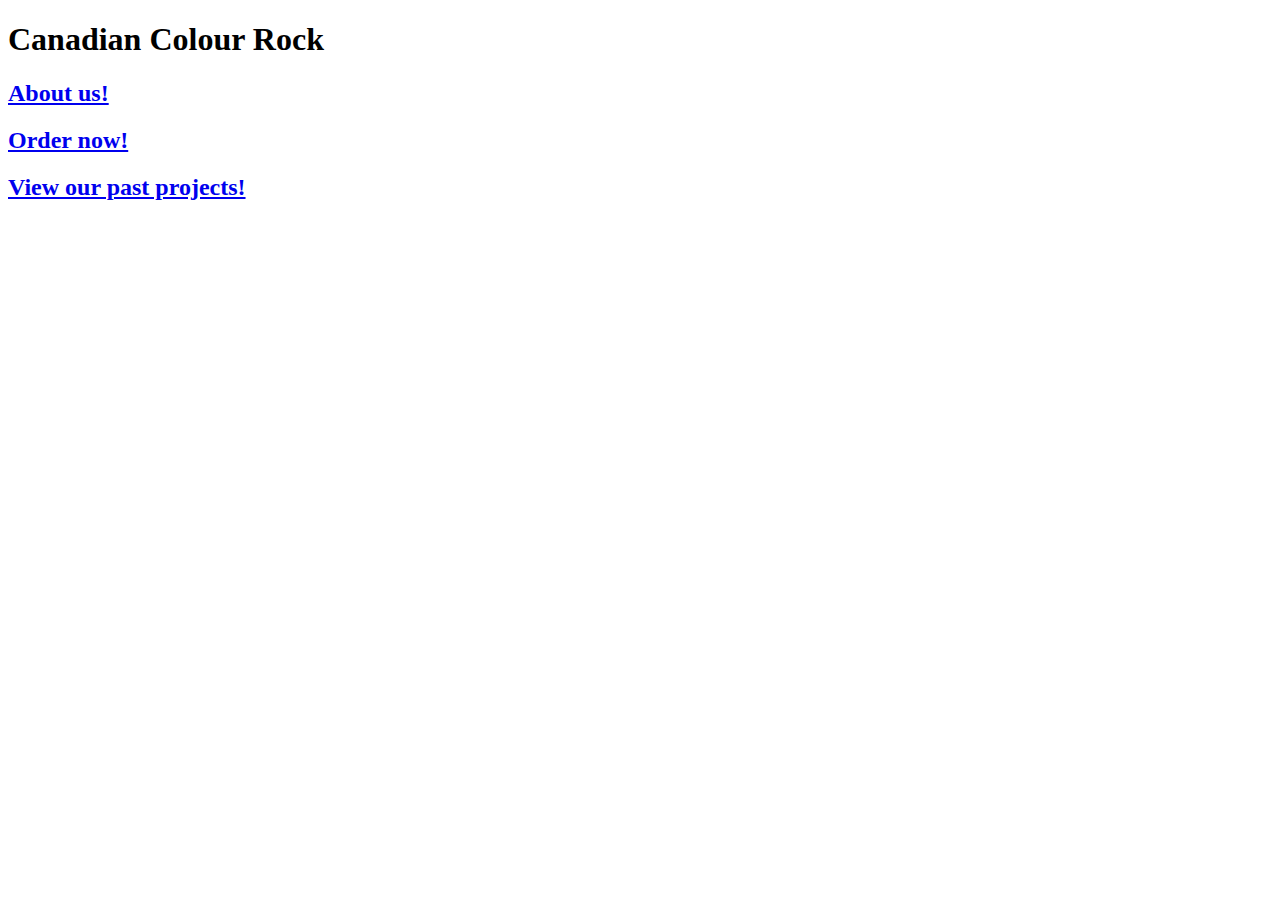
==== index.html @ 80c22e05 "inital commit" ====
<!DOCTYPE html>
<html lang="en">
<head>
    <meta charset="UTF-8">
    <meta http-equiv="X-UA-Compatible" content="IE=edge">
    <meta name="viewport" content="width=device-width, initial-scale=1.0">
    <title>Canadian Colour Rock</title>
</head>
<body>
    <h1>Canadian Colour Rock</h1>
    <div id="header">
        <h2><a href="aboutUs.html">About us!</a></h2>
        <h2><a href="order.html">Order now!</a></h2>
        <h2><a href="pastProjects.html">View our past projects!</a></h2>
    </div>
</body>
</html>
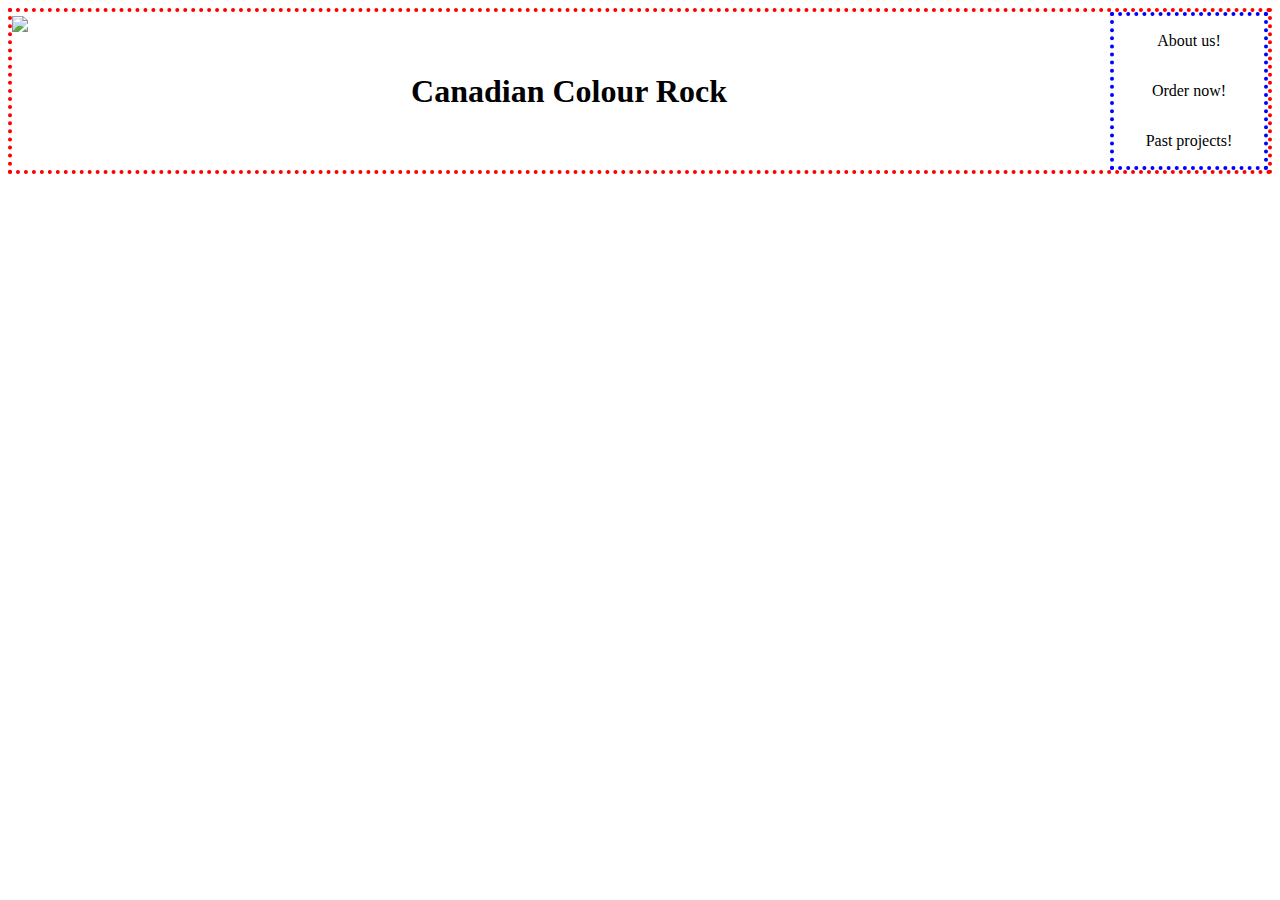
==== commit d08dfaca: "added styling and began on a header" ====
--- a/index.html
+++ b/index.html
@@ -5,13 +5,18 @@
     <meta http-equiv="X-UA-Compatible" content="IE=edge">
     <meta name="viewport" content="width=device-width, initial-scale=1.0">
     <title>Canadian Colour Rock</title>
+    <link rel="stylesheet" href="styles.css">
 </head>
 <body>
-    <h1>Canadian Colour Rock</h1>
+    
     <div id="header">
-        <h2><a href="aboutUs.html">About us!</a></h2>
-        <h2><a href="order.html">Order now!</a></h2>
-        <h2><a href="pastProjects.html">View our past projects!</a></h2>
+        <img id="logo" src="file:/Users/jacobvaanholt/Downloads/canadianColourRock.png" height="150px">
+        <h1>Canadian Colour Rock</h1>
+        <div id="headerLinks">
+            <a href="aboutUs.html">About us!</a>
+            <a href="order.html">Order now!</a>
+            <a href="pastProjects.html">Past projects!</a>
+        </div>
     </div>
 </body>
 </html>--- a/styles.css
+++ b/styles.css
@@ -0,0 +1,35 @@
+#header{
+    display: flex;
+    justify-content: space-between;
+
+    align-items: center;
+    border-style: dotted;
+    border-color: red;
+    border-width: 4px;
+}
+
+#headerLinks{
+    display: flex;
+    flex-direction: column;
+    align-items: center;
+    justify-content: space-around;
+    width: 150px;
+    height: 150px;
+
+    border-style: dotted;
+    border-color: blue;
+    border-width: 4px;
+
+}
+
+#logo{
+    justify-content: right;
+}
+
+a{
+    text-decoration: none;
+    color: black;
+}
+a:hover{
+    
+}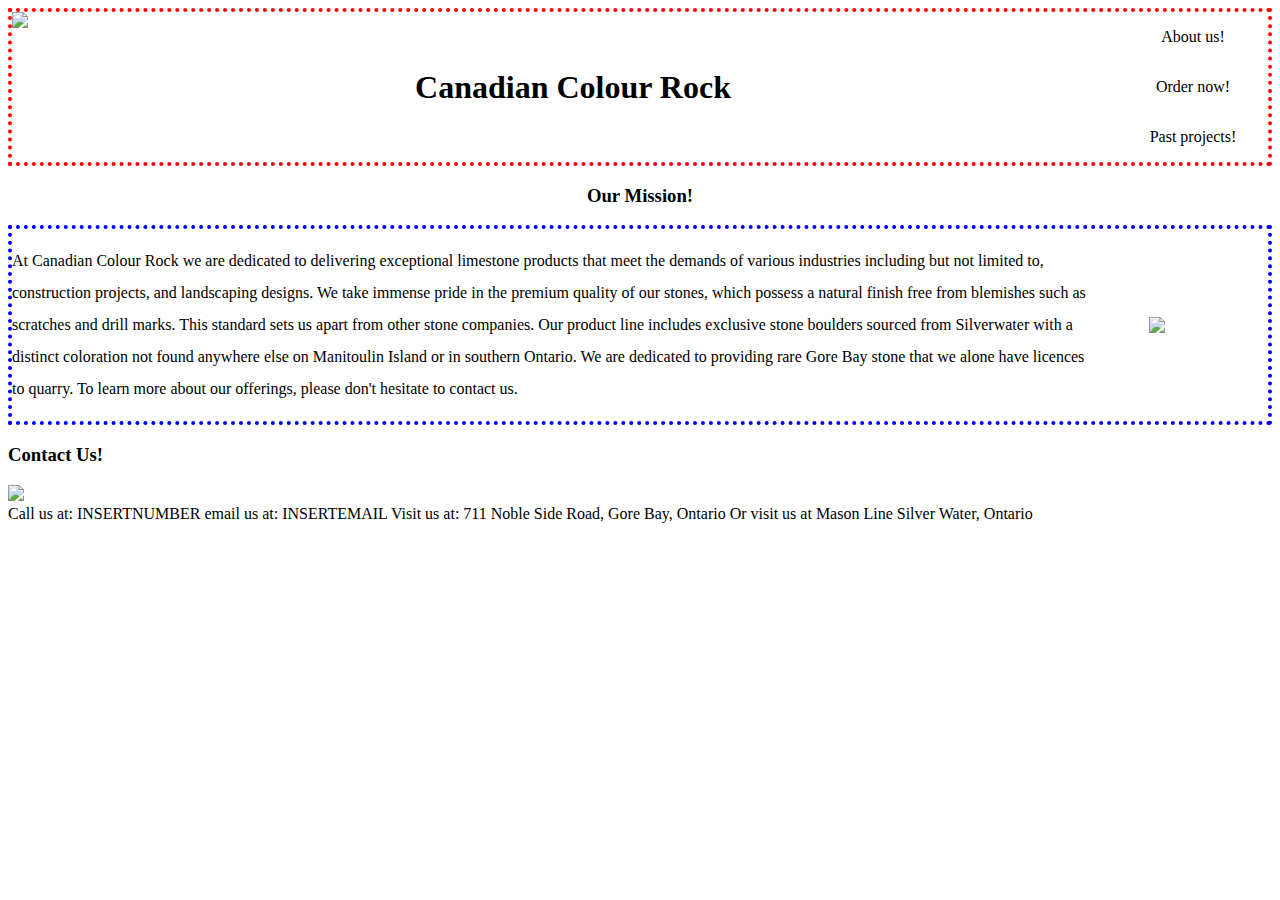
==== commit 755adfab: "added a footer section and began styling" ====
--- a/index.html
+++ b/index.html
@@ -8,7 +8,7 @@
     <link rel="stylesheet" href="styles.css">
 </head>
 <body>
-    
+    <!-- Header of the website: includes different links to important other pages -->
     <div id="header">
         <img id="logo" src="file:/Users/jacobvaanholt/Downloads/canadianColourRock.png" height="150px">
         <h1>Canadian Colour Rock</h1>
@@ -18,5 +18,34 @@
             <a href="pastProjects.html">Past projects!</a>
         </div>
     </div>
+
+    <!-- The middle section of the page: ideally want 2-3 sections of text with an accompanying image -->
+    <h3 style="text-align: center;" >Our Mission!</h3>
+    <div id="missionState">
+        <p style="line-height: 200%; ">At Canadian Colour Rock we are dedicated to delivering exceptional limestone products that meet the demands 
+            of various industries including but not limited to, construction projects, and landscaping designs. We take immense pride in the premium 
+            quality of our stones, which possess a natural finish free from blemishes such as scratches and drill marks. This standard sets us apart 
+            from other stone companies. Our product line includes exclusive stone boulders sourced from Silverwater with a distinct coloration not 
+            found anywhere else on Manitoulin Island or in southern Ontario. We are dedicated to providing rare Gore Bay stone that we alone have 
+            licences to quarry. To learn more about our offerings, please don't hesitate to contact us.
+        </p>
+        <img style="padding-left: 5%; padding-right: 5%;" src="file:/Users/jacobvaanholt/Downloads/canadianColourRockPlaceholderTeamPhoto.jpeg"  width="20%">
+
+    </div>
+
+    <!-- Footer of the website: includes contact information-->
+   
+        <h3>Contact Us!</h3>
+        <div id="footer">
+            <img id="logo" src="file:/Users/jacobvaanholt/Downloads/canadianColourRock.png" height="150px">
+            <div id="footerBody">
+            <a href="tel:INSERTNUMBER">Call us at: INSERTNUMBER</a>
+            <a href="mailto:INSERTEMAIL">email us at: INSERTEMAIL</a>
+            <a href="https://www.google.com/maps/place/711+Noble+Sideroad,+Gore+Bay,+ON+P0P+1H0/@45.864752,-82.5156288,17z/data=!3m1!4b1!4m5!3m4!1s0x4d322ec1dcc1f467:0xa422d47ff3d863bd!8m2!3d45.8647483!4d-82.5130539">Visit us at: 711 Noble Side Road, Gore Bay, Ontario</a>
+            <a href="">Or visit us at Mason Line Silver Water, Ontario</a>
+
+        </div>
+
+    </div>
 </body>
 </html>--- a/styles.css
+++ b/styles.css
@@ -16,14 +16,16 @@
     width: 150px;
     height: 150px;
 
+    
+
+}
+
+#missionState{
+    display: flex;
+    align-items: center;
     border-style: dotted;
     border-color: blue;
     border-width: 4px;
-
-}
-
-#logo{
-    justify-content: right;
 }
 
 a{
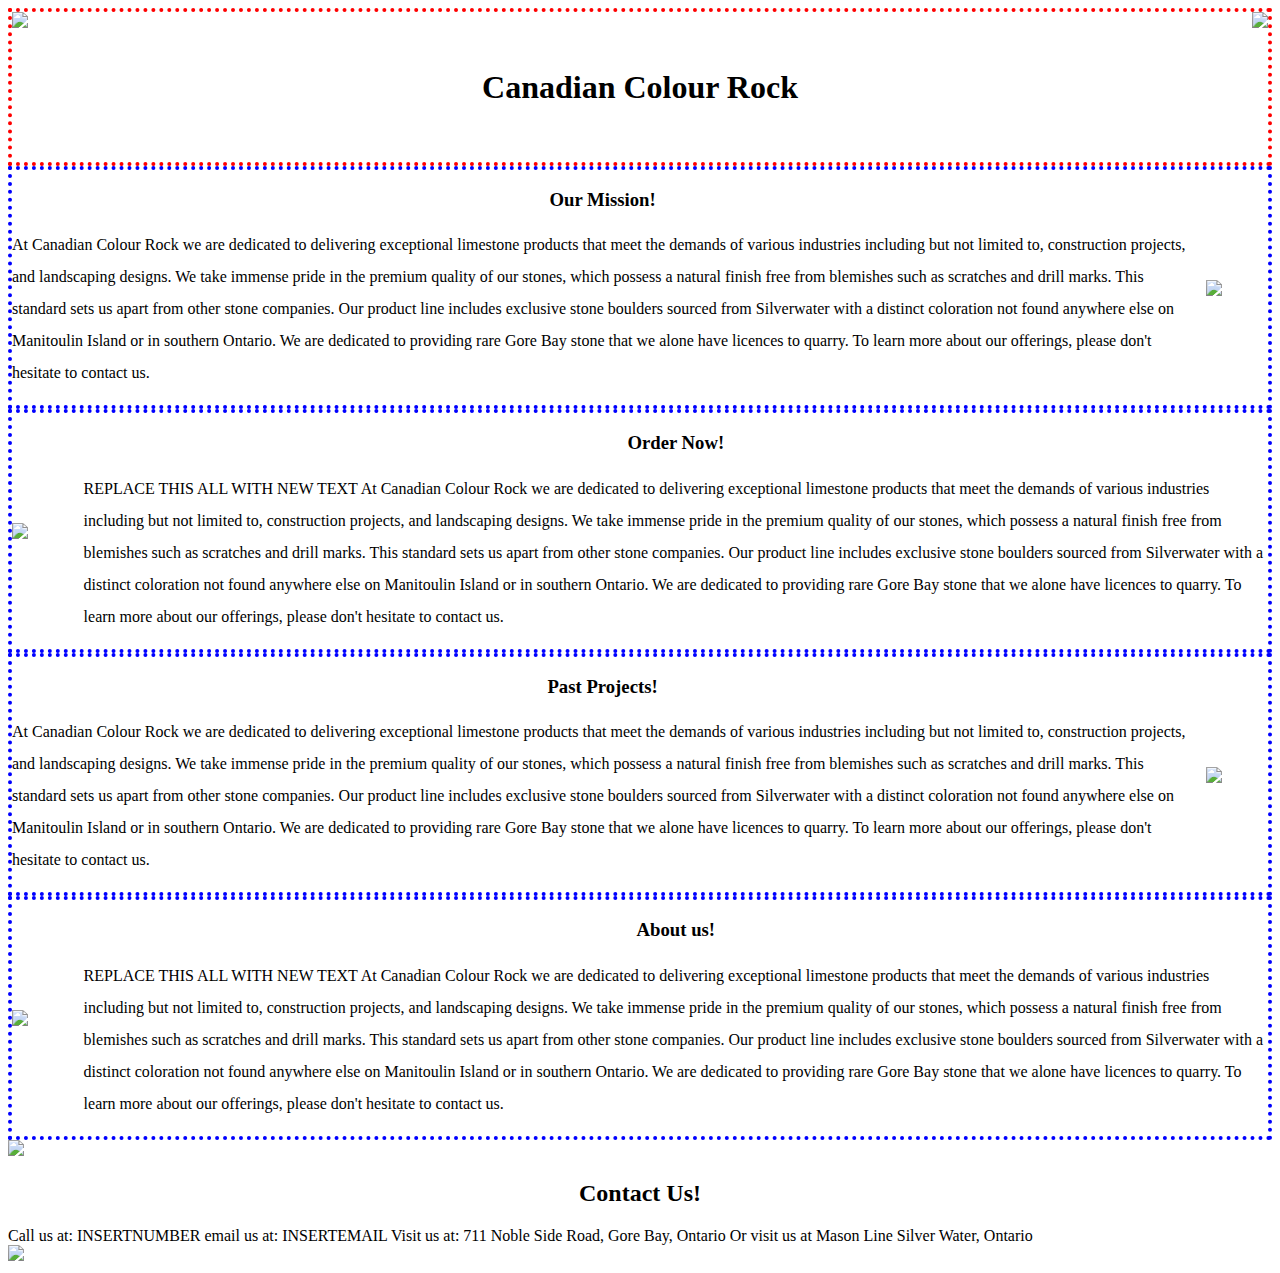
==== commit 0e93c2d5: "added more text and added sections for future information" ====
--- a/index.html
+++ b/index.html
@@ -12,40 +12,92 @@
     <div id="header">
         <img id="logo" src="file:/Users/jacobvaanholt/Downloads/canadianColourRock.png" height="150px">
         <h1>Canadian Colour Rock</h1>
-        <div id="headerLinks">
+        <img id="logo" src="file:/Users/jacobvaanholt/Downloads/canadianColourRock.png" height="150px">
+        <!-- <div id="headerLinks">
             <a href="aboutUs.html">About us!</a>
             <a href="order.html">Order now!</a>
             <a href="pastProjects.html">Past projects!</a>
-        </div>
+        </div> -->
     </div>
 
     <!-- The middle section of the page: ideally want 2-3 sections of text with an accompanying image -->
-    <h3 style="text-align: center;" >Our Mission!</h3>
+    
+
+    <!-- First point, an introduction to our site -->
     <div id="missionState">
-        <p style="line-height: 200%; ">At Canadian Colour Rock we are dedicated to delivering exceptional limestone products that meet the demands 
-            of various industries including but not limited to, construction projects, and landscaping designs. We take immense pride in the premium 
-            quality of our stones, which possess a natural finish free from blemishes such as scratches and drill marks. This standard sets us apart 
-            from other stone companies. Our product line includes exclusive stone boulders sourced from Silverwater with a distinct coloration not 
-            found anywhere else on Manitoulin Island or in southern Ontario. We are dedicated to providing rare Gore Bay stone that we alone have 
-            licences to quarry. To learn more about our offerings, please don't hesitate to contact us.
-        </p>
-        <img style="padding-left: 5%; padding-right: 5%;" src="file:/Users/jacobvaanholt/Downloads/canadianColourRockPlaceholderTeamPhoto.jpeg"  width="20%">
+        <div id="pointAndTxt">
+            <h3 style="text-align: center;" >Our Mission!</h3>
+            <p style="line-height: 200%; ">At Canadian Colour Rock we are dedicated to delivering exceptional limestone products that meet the demands 
+                of various industries including but not limited to, construction projects, and landscaping designs. We take immense pride in the premium 
+                quality of our stones, which possess a natural finish free from blemishes such as scratches and drill marks. This standard sets us apart 
+                from other stone companies. Our product line includes exclusive stone boulders sourced from Silverwater with a distinct coloration not 
+                found anywhere else on Manitoulin Island or in southern Ontario. We are dedicated to providing rare Gore Bay stone that we alone have 
+                licences to quarry. To learn more about our offerings, please don't hesitate to contact us.
+            </p>
+        </div>
+        <img style="padding-left: 1%;" src="file:/Users/jacobvaanholt/Downloads/canadianColourRockPlaceholderTeamPhoto.jpeg"  width="20%">
+    </div>
 
+    <!-- Second middle section, the order now section, keeping it near the top to limit the clutter for users -->
+    <div id="missionState">
+        <img style="padding-right: 1%;" src="file:/Users/jacobvaanholt/Downloads/canadianColourRockPlaceholderTeamPhoto.jpeg"  width="20%">
+        <div id="pointAndTxt">
+            <h3 style="text-align: center;" >Order Now!</h3>
+            <p style="line-height: 200%; "> REPLACE THIS ALL WITH NEW TEXT
+                At Canadian Colour Rock we are dedicated to delivering exceptional limestone products that meet the demands 
+                of various industries including but not limited to, construction projects, and landscaping designs. We take immense pride in the premium 
+                quality of our stones, which possess a natural finish free from blemishes such as scratches and drill marks. This standard sets us apart 
+                from other stone companies. Our product line includes exclusive stone boulders sourced from Silverwater with a distinct coloration not 
+                found anywhere else on Manitoulin Island or in southern Ontario. We are dedicated to providing rare Gore Bay stone that we alone have 
+                licences to quarry. To learn more about our offerings, please don't hesitate to contact us.
+            </p>
+        </div> 
+    </div>
+
+    <!-- Past Projects section: still near the beginning but is good for grabbing attention and adding validity to our claims -->
+    <div id="missionState">
+        <div id="pointAndTxt">
+            <h3 style="text-align: center;" >Past Projects!</h3>
+            <p style="line-height: 200%; ">At Canadian Colour Rock we are dedicated to delivering exceptional limestone products that meet the demands 
+                of various industries including but not limited to, construction projects, and landscaping designs. We take immense pride in the premium 
+                quality of our stones, which possess a natural finish free from blemishes such as scratches and drill marks. This standard sets us apart 
+                from other stone companies. Our product line includes exclusive stone boulders sourced from Silverwater with a distinct coloration not 
+                found anywhere else on Manitoulin Island or in southern Ontario. We are dedicated to providing rare Gore Bay stone that we alone have 
+                licences to quarry. To learn more about our offerings, please don't hesitate to contact us.
+            </p>
+        </div>
+        <img style="padding-left: 1%;" src="file:/Users/jacobvaanholt/Downloads/canadianColourRockPlaceholderTeamPhoto.jpeg"  width="20%">
+    </div>
+
+    <!-- About us section: Still essintial and allows for us to talk about what lets us stand out, i.e. patents, but doesnt bog down the viewer too early -->
+    <div id="missionState">
+        <img style="padding-right: 1%;" src="file:/Users/jacobvaanholt/Downloads/canadianColourRockPlaceholderTeamPhoto.jpeg"  width="20%">
+        <div id="pointAndTxt">
+            <h3 style="text-align: center;" >About us!</h3>
+            <p style="line-height: 200%; "> REPLACE THIS ALL WITH NEW TEXT
+                At Canadian Colour Rock we are dedicated to delivering exceptional limestone products that meet the demands 
+                of various industries including but not limited to, construction projects, and landscaping designs. We take immense pride in the premium 
+                quality of our stones, which possess a natural finish free from blemishes such as scratches and drill marks. This standard sets us apart 
+                from other stone companies. Our product line includes exclusive stone boulders sourced from Silverwater with a distinct coloration not 
+                found anywhere else on Manitoulin Island or in southern Ontario. We are dedicated to providing rare Gore Bay stone that we alone have 
+                licences to quarry. To learn more about our offerings, please don't hesitate to contact us.
+            </p>
+        </div> 
     </div>
 
     <!-- Footer of the website: includes contact information-->
    
-        <h3>Contact Us!</h3>
+        
         <div id="footer">
             <img id="logo" src="file:/Users/jacobvaanholt/Downloads/canadianColourRock.png" height="150px">
             <div id="footerBody">
-            <a href="tel:INSERTNUMBER">Call us at: INSERTNUMBER</a>
-            <a href="mailto:INSERTEMAIL">email us at: INSERTEMAIL</a>
-            <a href="https://www.google.com/maps/place/711+Noble+Sideroad,+Gore+Bay,+ON+P0P+1H0/@45.864752,-82.5156288,17z/data=!3m1!4b1!4m5!3m4!1s0x4d322ec1dcc1f467:0xa422d47ff3d863bd!8m2!3d45.8647483!4d-82.5130539">Visit us at: 711 Noble Side Road, Gore Bay, Ontario</a>
-            <a href="">Or visit us at Mason Line Silver Water, Ontario</a>
-
+                <h2 style="text-align: center;">Contact Us!</h2>
+                <a href="tel:INSERTNUMBER">Call us at: INSERTNUMBER</a>
+                <a href="mailto:INSERTEMAIL">email us at: INSERTEMAIL</a>
+                <a target="_blank" href="https://www.google.com/maps/place/711+Noble+Sideroad,+Gore+Bay,+ON+P0P+1H0/@45.864752,-82.5156288,17z/data=!3m1!4b1!4m5!3m4!1s0x4d322ec1dcc1f467:0xa422d47ff3d863bd!8m2!3d45.8647483!4d-82.5130539">Visit us at: 711 Noble Side Road, Gore Bay, Ontario</a>
+                <a target="_blank" href="">Or visit us at Mason Line Silver Water, Ontario</a>
+            </div>
+            <img id="logo" src="file:/Users/jacobvaanholt/Downloads/canadianColourRock.png" height="150px">
         </div>
-
-    </div>
 </body>
 </html>